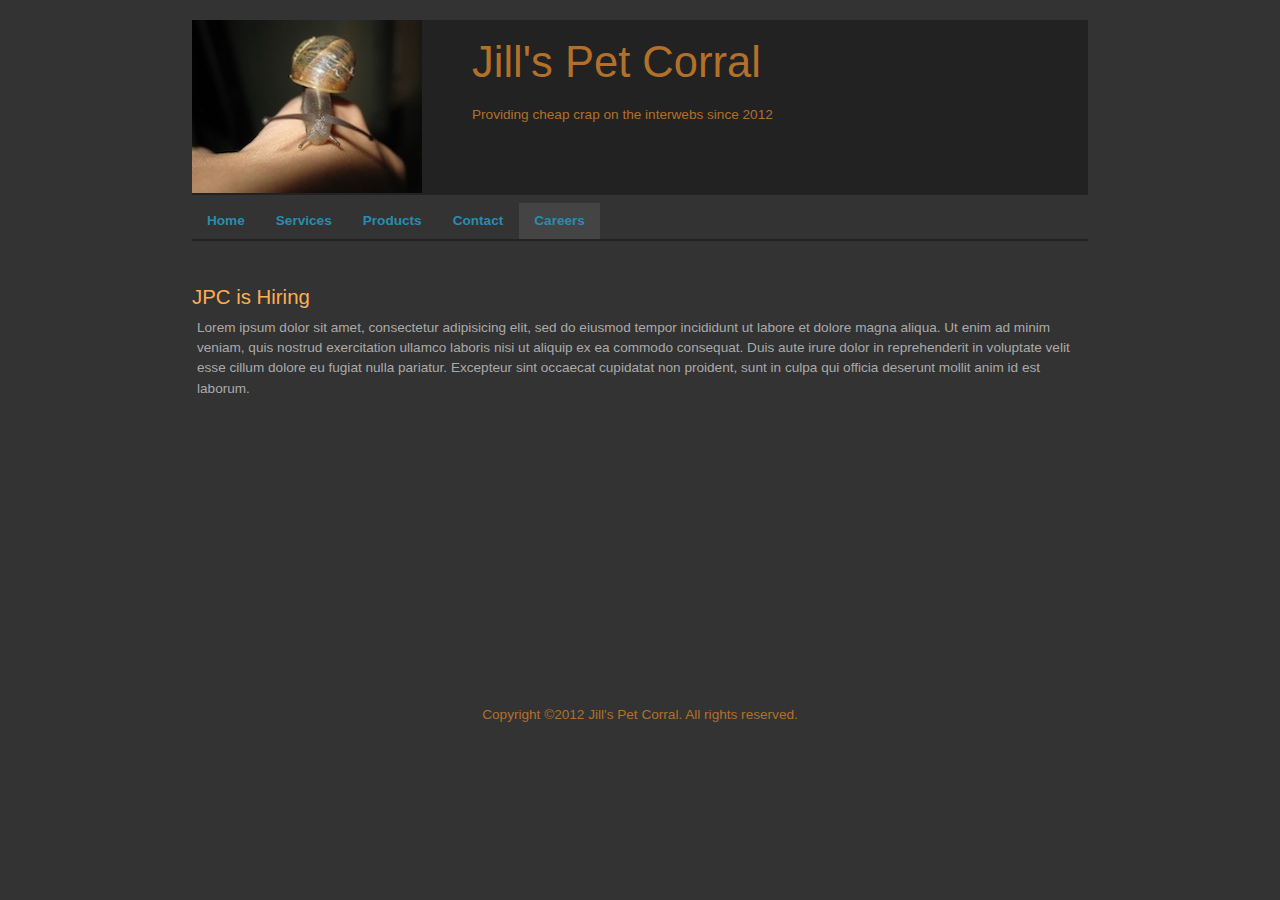
==== careers.html @ af620b32 "added content to services page" ====
<!DOCTYPE html>
<html>
<head>
	<meta charset="utf-8">
	<link rel="stylesheet" href="styles/reset.css">
	<link rel="stylesheet" href="styles/layout.css">	
	<title>Jill's Pet Corral - Careers</title>
</head>
<body>
	<div id="everything">
		<header id="pageHeader">
			<img src="images/snail.JPG" alt="Snail">
			<div id="pageHeaderTitles">
				<h1>Jill's Pet Corral</h1>
				<h2>Providing cheap crap on the interwebs since 2012</h2>
			</div>
			<hr />
		</header>
		<nav id="topnav">
			<ul id="nav">
				<li><a href="index.html">Home</a></li>
				<li><a href="services.html">Services</a></li>
				<li><a href="products.html">Products</a></li>
				<li><a href="contact.html">Contact</a></li>
				<li class="current"><a href="careers.html">Careers</a></li>
			</ul>	
		</nav>
		<section id="mainContent">
			<h1>JPC is Hiring</h1>
			<p>Lorem ipsum dolor sit amet, consectetur adipisicing elit, sed do eiusmod tempor incididunt ut labore et dolore magna aliqua. Ut enim ad minim veniam, quis nostrud exercitation ullamco laboris nisi ut aliquip ex ea commodo consequat. Duis aute irure dolor in reprehenderit in voluptate velit esse cillum dolore eu fugiat nulla pariatur. Excepteur sint occaecat cupidatat non proident, sunt in culpa qui officia deserunt mollit anim id est laborum.
			</p>
		</section>
		<footer id="pageFooter">
			<p>Copyright &copy;2012 Jill's Pet Corral. All rights reserved.</p>
		</footer>
	</div>
</body>
</html>
---- styles/layout.css ----
body {font-family:Tahoma, Geneva, sans-serif;font-size:.85em;background-color:#333;}

#everything {width:70%;margin:20px auto;}

a {text-decoration:none;font-weight:bold;color:#298CB2;}
a:hover {color:#B27129;}
em {font-style:italic;}

/* ----------- main styles ---------------- */
#pageHeader {width:100%;background-color:#222;}
#pageHeader img {float:left; padding-right:50px;}
#pageHeaderTitles h1,h2 {padding:10px 0 0 50px;color:#B27029;}
#pageHeaderTitles h1 {font-size:3.2em;}
#pageHeaderTitles h2 {font-size:1em;}
#pageHeader hr {clear:both;visibility:hidden;width:100%;}

#pageFooter p {width:100%;text-align:center;color:#B27029;border-top:1px solid #333;margin-top:300px;}

#mainContent h1 {color:#FEAD54;font-size:1.5em;}
#mainContent p {color:#aaa; width:100%;padding:5px;}

#mainPageAside {float:right; width:300px;overflow:hidden;padding:30px;}
#mainPageAside p {margin:5px;width:100%}
#mainPageAside h2 {font-size:1.1em;padding:1px 0 5px 0;color:#FEAD54;}

/* -------------- Services -----------------*/
.serviceArticle {float:left;padding:5px;width:300px;}
#servicesSection h2 {font-size:1.4em; padding:1px;}
.serviceArticle footer {color:#B27029;border-top:1px solid #999;}
#servicesSection hr {clear:both;visibility:hidden;width:100%;}
/* ------------ nav bar styles ------------ */
#nav {width:100%;float:left;margin: 0 0 3em 0;padding:0;list-style:none;
							border-bottom:2px solid #222;border-top:1px solid #333;}
#nav li {float:left;}
#nav li a {display:block;padding:8px 15px;text-decoration:none;font-weight:bold;color:#298CB2;border-right:1px solid #333;}
#nav li a:hover {color:#B27129;background-color:#555;}
#nav li.current {background-color:#444}
#nav li.current a:hover {color:#298CB2;background-color:#444;}
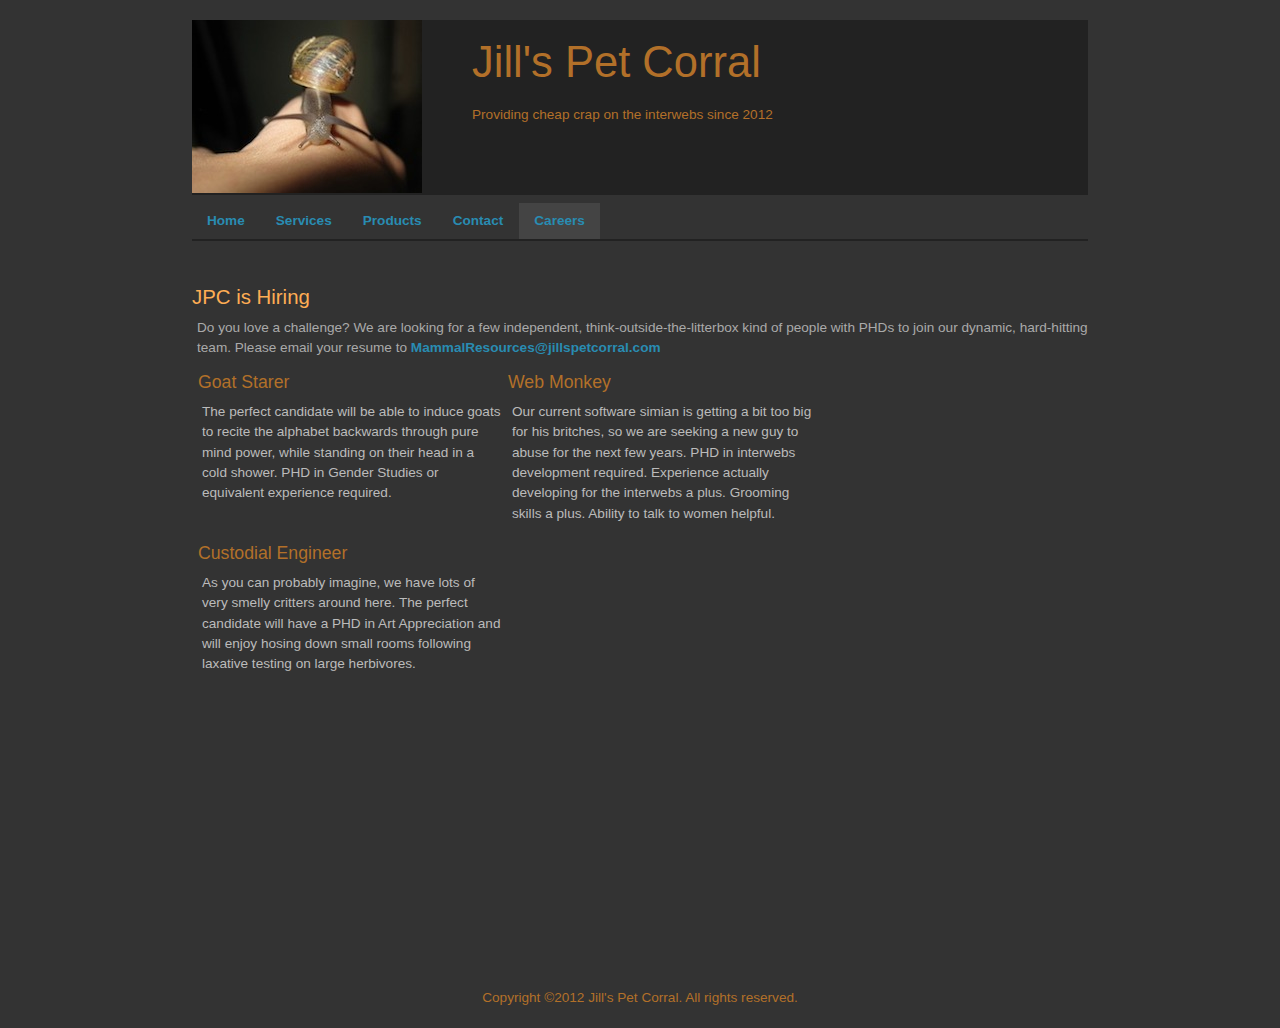
==== commit f9dddabc: "added more content" ====
--- a/careers.html
+++ b/careers.html
@@ -27,8 +27,25 @@
 		</nav>
 		<section id="mainContent">
 			<h1>JPC is Hiring</h1>
-			<p>Lorem ipsum dolor sit amet, consectetur adipisicing elit, sed do eiusmod tempor incididunt ut labore et dolore magna aliqua. Ut enim ad minim veniam, quis nostrud exercitation ullamco laboris nisi ut aliquip ex ea commodo consequat. Duis aute irure dolor in reprehenderit in voluptate velit esse cillum dolore eu fugiat nulla pariatur. Excepteur sint occaecat cupidatat non proident, sunt in culpa qui officia deserunt mollit anim id est laborum.
+			<p>
+				Do you love a challenge?  We are looking for a few independent, think-outside-the-litterbox kind of people with PHDs to join our dynamic, hard-hitting team.  Please email your resume to <a href="mailto:ROB2081807@riosalado.edu">MammalResources@jillspetcorral.com</a>
 			</p>
+			<section id="servicesSection">
+				<article class="serviceArticle">
+					<h2>Goat Starer</h2>
+					<p>The perfect candidate will be able to induce goats to recite the alphabet backwards through pure mind power, while standing on their head in a cold shower. PHD in Gender Studies or equivalent experience required.</p>
+				</article>
+				<article class="serviceArticle">
+					<h2>Web Monkey</h2>
+					<p>Our current software simian is getting a bit too big for his britches, so we are seeking a new guy to abuse for the next few years. PHD in interwebs development required.  Experience actually developing for the interwebs a plus. Grooming skills a plus. Ability to talk to women helpful.						
+					</p>
+				</article>
+				<article class="serviceArticle">
+					<h2>Custodial Engineer</h2>
+					<p>As you can probably imagine, we have lots of very smelly critters around here.  The perfect candidate will have a PHD in Art Appreciation and will enjoy hosing down small rooms following laxative testing on large herbivores.</p>
+				</article>
+				<hr />
+			</section>
 		</section>
 		<footer id="pageFooter">
 			<p>Copyright &copy;2012 Jill's Pet Corral. All rights reserved.</p>
--- a/styles/layout.css
+++ b/styles/layout.css
@@ -3,7 +3,7 @@
 #everything {width:70%;margin:20px auto;}
 
 a {text-decoration:none;font-weight:bold;color:#298CB2;}
-a:hover {color:#B27129;}
+a:hover {color:#034965;}
 em {font-style:italic;}
 
 /* ----------- main styles ---------------- */
@@ -25,9 +25,20 @@
 
 /* -------------- Services -----------------*/
 .serviceArticle {float:left;padding:5px;width:300px;}
-#servicesSection h2 {font-size:1.4em; padding:1px;}
-.serviceArticle footer {color:#B27029;border-top:1px solid #999;}
+#servicesSection h2 {font-size:1.3em; padding:1px;}
+.serviceArticle footer {color:#666;border-top:1px solid #999;}
 #servicesSection hr {clear:both;visibility:hidden;width:100%;}
+#servicesSection p {color:#bbb;}
+
+/* -------------- Products ----------------- */
+.product h2 {font-size:1.3em; padding:0 0 0 5px ;}
+.product footer {margin-left:20px;color:#666;}
+#productsTable {height:150px;margin-top:10px;}
+
+/* -------------- Contact ------------------ */
+#contactInfo {margin-left:80px;}
+#contactInfo h2 {font-size:1.3em; padding:5px 0 0 5px ;}
+
 /* ------------ nav bar styles ------------ */
 #nav {width:100%;float:left;margin: 0 0 3em 0;padding:0;list-style:none;
 							border-bottom:2px solid #222;border-top:1px solid #333;}
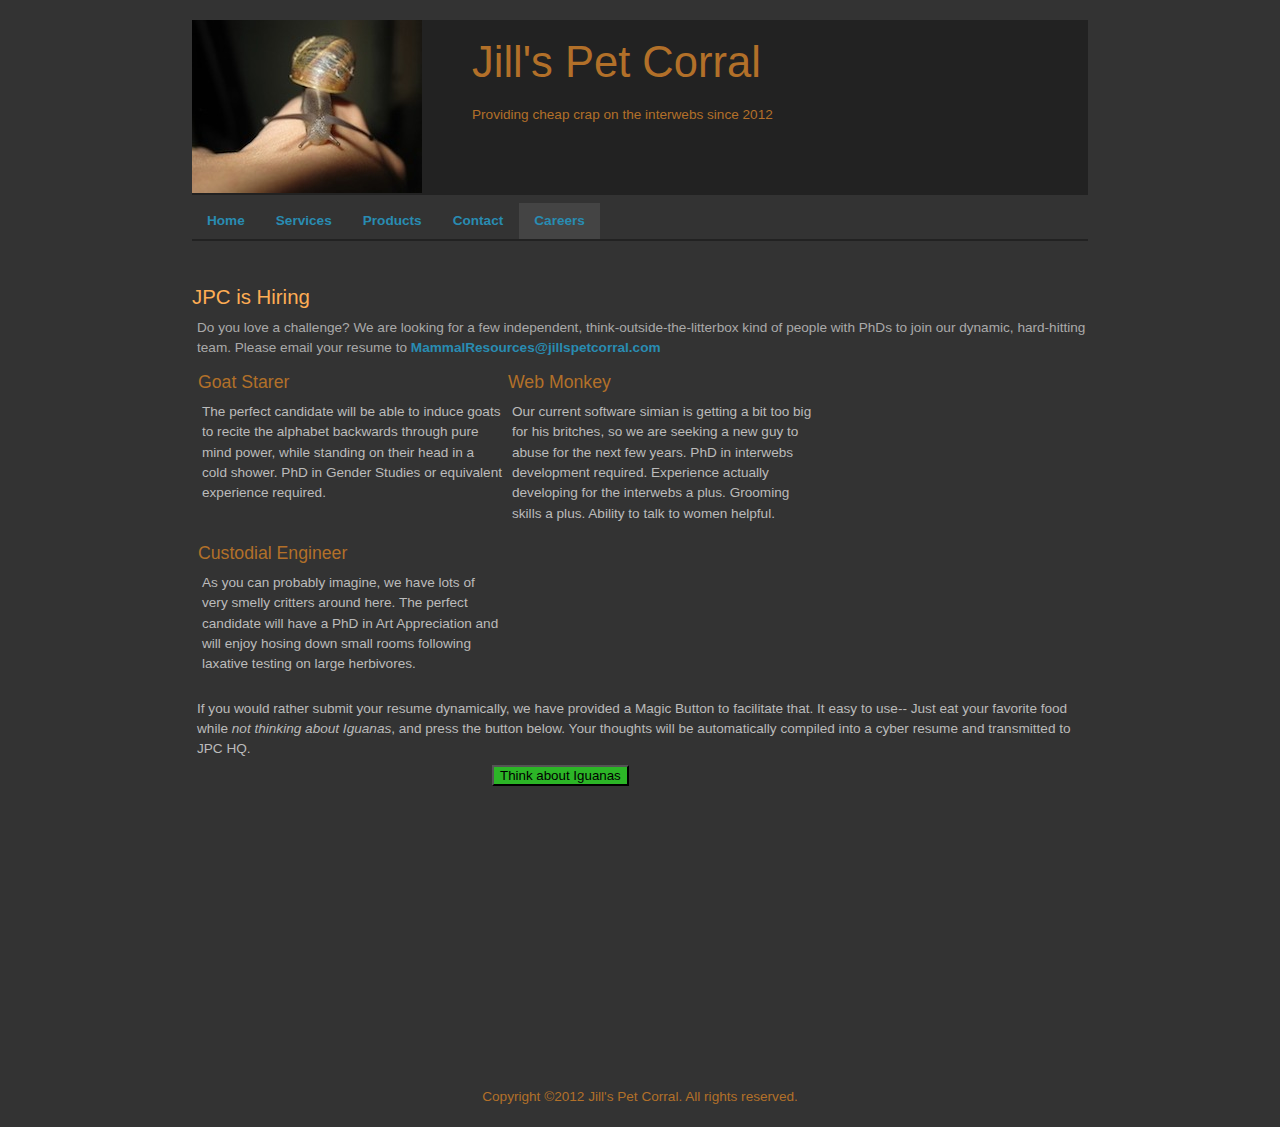
==== commit f43d0429: "final commit" ====
--- a/careers.html
+++ b/careers.html
@@ -5,6 +5,11 @@
 	<link rel="stylesheet" href="styles/reset.css">
 	<link rel="stylesheet" href="styles/layout.css">	
 	<title>Jill's Pet Corral - Careers</title>
+	<script type="text/javascript">
+	function show_popup(){
+		alert("Your E-resume has been submitted! If you are lucky we'll be contacting you shortly.  If you were thinking about Iguanas, better luck next time.")
+	}
+	</script>
 </head>
 <body>
 	<div id="everything">
@@ -28,23 +33,28 @@
 		<section id="mainContent">
 			<h1>JPC is Hiring</h1>
 			<p>
-				Do you love a challenge?  We are looking for a few independent, think-outside-the-litterbox kind of people with PHDs to join our dynamic, hard-hitting team.  Please email your resume to <a href="mailto:ROB2081807@riosalado.edu">MammalResources@jillspetcorral.com</a>
+				Do you love a challenge?  We are looking for a few independent, think-outside-the-litterbox kind of people with PhDs to join our dynamic, hard-hitting team.  Please email your resume to <a href="mailto:ROB2081807@riosalado.edu">MammalResources@jillspetcorral.com</a>
 			</p>
 			<section id="servicesSection">
 				<article class="serviceArticle">
 					<h2>Goat Starer</h2>
-					<p>The perfect candidate will be able to induce goats to recite the alphabet backwards through pure mind power, while standing on their head in a cold shower. PHD in Gender Studies or equivalent experience required.</p>
+					<p>The perfect candidate will be able to induce goats to recite the alphabet backwards through pure mind power, while standing on their head in a cold shower. PhD in Gender Studies or equivalent experience required.</p>
 				</article>
 				<article class="serviceArticle">
 					<h2>Web Monkey</h2>
-					<p>Our current software simian is getting a bit too big for his britches, so we are seeking a new guy to abuse for the next few years. PHD in interwebs development required.  Experience actually developing for the interwebs a plus. Grooming skills a plus. Ability to talk to women helpful.						
+					<p>Our current software simian is getting a bit too big for his britches, so we are seeking a new guy to abuse for the next few years. PhD in interwebs development required.  Experience actually developing for the interwebs a plus. Grooming skills a plus. Ability to talk to women helpful.						
 					</p>
 				</article>
 				<article class="serviceArticle">
 					<h2>Custodial Engineer</h2>
-					<p>As you can probably imagine, we have lots of very smelly critters around here.  The perfect candidate will have a PHD in Art Appreciation and will enjoy hosing down small rooms following laxative testing on large herbivores.</p>
+					<p>As you can probably imagine, we have lots of very smelly critters around here.  The perfect candidate will have a PhD in Art Appreciation and will enjoy hosing down small rooms following laxative testing on large herbivores.</p>
 				</article>
+
 				<hr />
+				<p>If you would rather submit your resume dynamically, we have provided a Magic Button to facilitate that.  It easy to use-- Just eat your favorite food while <em>not thinking about Iguanas</em>, and press the button below.  Your thoughts will be automatically compiled into a cyber resume and transmitted to JPC HQ. </p>
+
+				<input type="button" onclick="show_popup()" value="Think about Iguanas"></input>
+
 			</section>
 		</section>
 		<footer id="pageFooter">
--- a/styles/layout.css
+++ b/styles/layout.css
@@ -6,6 +6,7 @@
 a:hover {color:#034965;}
 em {font-style:italic;}
 
+input  {background-color:#2CB527;margin-left:300px;}
 /* ----------- main styles ---------------- */
 #pageHeader {width:100%;background-color:#222;}
 #pageHeader img {float:left; padding-right:50px;}
@@ -21,7 +22,7 @@
 
 #mainPageAside {float:right; width:300px;overflow:hidden;padding:30px;}
 #mainPageAside p {margin:5px;width:100%}
-#mainPageAside h2 {font-size:1.1em;padding:1px 0 5px 0;color:#FEAD54;}
+#mainPageAside h2 {font-size:1.1em;padding:1px 0 5px 0;}
 
 /* -------------- Services -----------------*/
 .serviceArticle {float:left;padding:5px;width:300px;}
@@ -29,6 +30,7 @@
 .serviceArticle footer {color:#666;border-top:1px solid #999;}
 #servicesSection hr {clear:both;visibility:hidden;width:100%;}
 #servicesSection p {color:#bbb;}
+
 
 /* -------------- Products ----------------- */
 .product h2 {font-size:1.3em; padding:0 0 0 5px ;}
